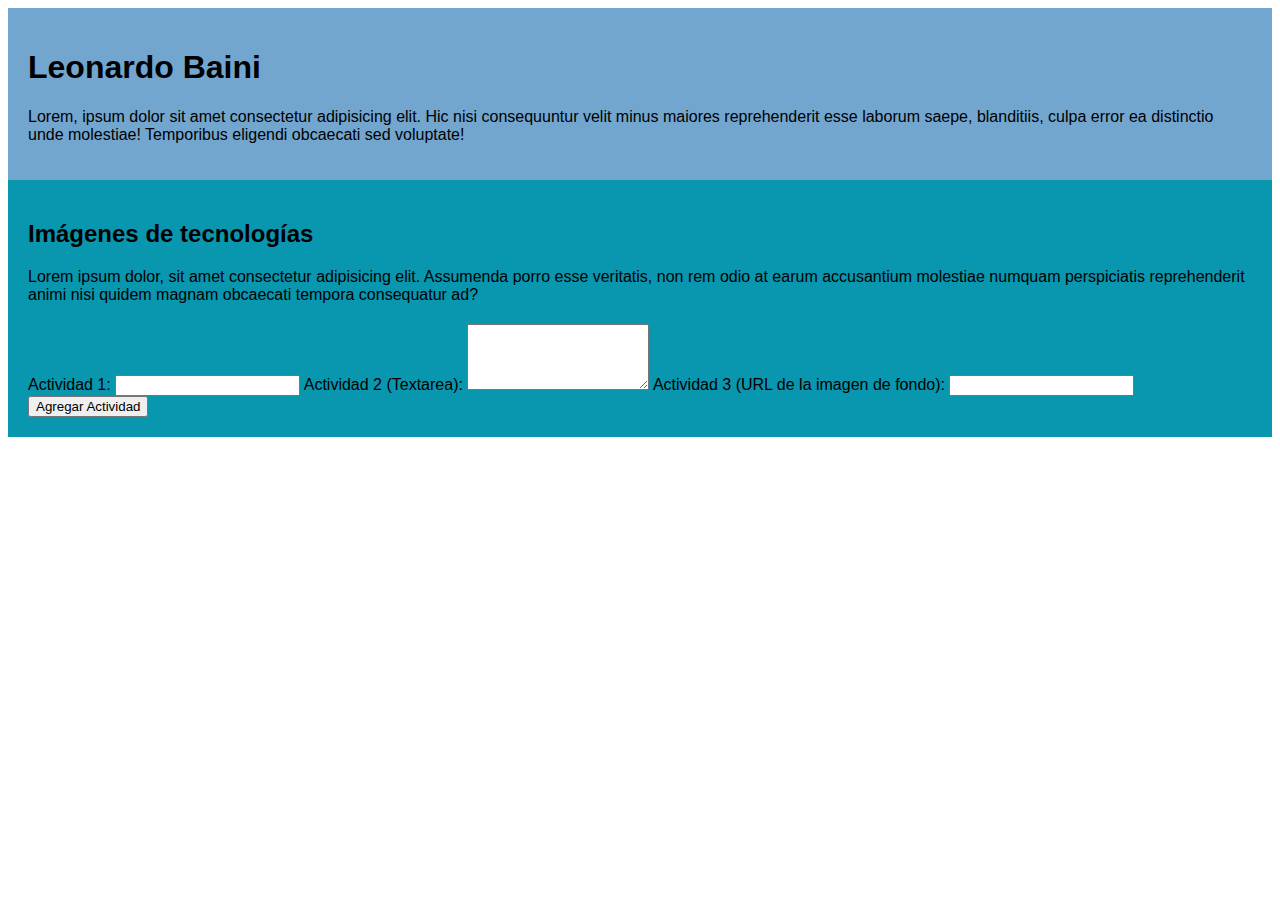
==== index.html @ a9fb16d0 "Homework lecture 2 M1" ====
<!DOCTYPE html>
<html lang="es">
<head>
    <meta charset="UTF-8">
    <meta name="viewport" content="width=device-width, initial-scale=1.0">
    <title>Tu Página</title>
    <link rel="stylesheet" href="styles/styles.css">
    <script src="scripts/index.js"></script>
    
</head>
<body>

    <div class="contenedor-superior">
        <h1>Leonardo Baini</h1>
        <p>Lorem, ipsum dolor sit amet consectetur adipisicing elit. Hic nisi consequuntur velit minus maiores reprehenderit esse laborum saepe, blanditiis, culpa error ea distinctio unde molestiae! Temporibus eligendi obcaecati sed voluptate!</p>
    </div>

    <div class="contenedor-inferior">
        <h2>Imágenes de tecnologías</h2>
        <p>Lorem ipsum dolor, sit amet consectetur adipisicing elit. Assumenda porro esse veritatis, non rem odio at earum accusantium molestiae numquam perspiciatis reprehenderit animi nisi quidem magnam obcaecati tempora consequatur ad?</p>

        <form action="#" method="post" id="actividadForm">
            <label for="actividad1">Actividad 1:</label>
            <input type="text" id="actividad1" name="actividad1" required>

            <label for="actividad2">Actividad 2 (Textarea):</label>
            <textarea id="actividad2" name="actividad2" rows="4" required></textarea>

            <label for="actividad3">Actividad 3 (URL de la imagen de fondo):</label>
            <input type="text" id="actividad3" name="actividad3" required>

            <input type="button" value="Agregar Actividad" onclick="agregarActividad()">
        </form>

        <div id="contenedoresActividades">
            <!-- Contenedores de actividades se agregarán aquí -->
        </div>
    </div>

  

</body>
</html>
---- styles/styles.css ----
body {
    font-family: Arial, sans-serif;
}

.contenedor-superior {
    background-color: #72a6cf;
    padding: 20px;
}

.contenedor-inferior {
    background-color: #0996af;
    padding: 20px;
}

.imagenes-contenedor {
    display: flex;
    justify-content: space-between;
    margin-top: 20px;
}

.imagenes-contenedor img {
    max-width: 100px;
    height: auto;
}

form {
    margin-top: 20px;
}

.actividad-contenedor {
    /*margin-top: 10px;
    padding: 10px;
    border: 1px solid #18d350;
    display: flex;    
    width: auto;
    object-fit: fill;*/
    width: 200px;
    height: 200px;
    background-repeat: no-repeat;
}
/*
.actividad-contenedor p {
    margin: 5px 0;
}
*/
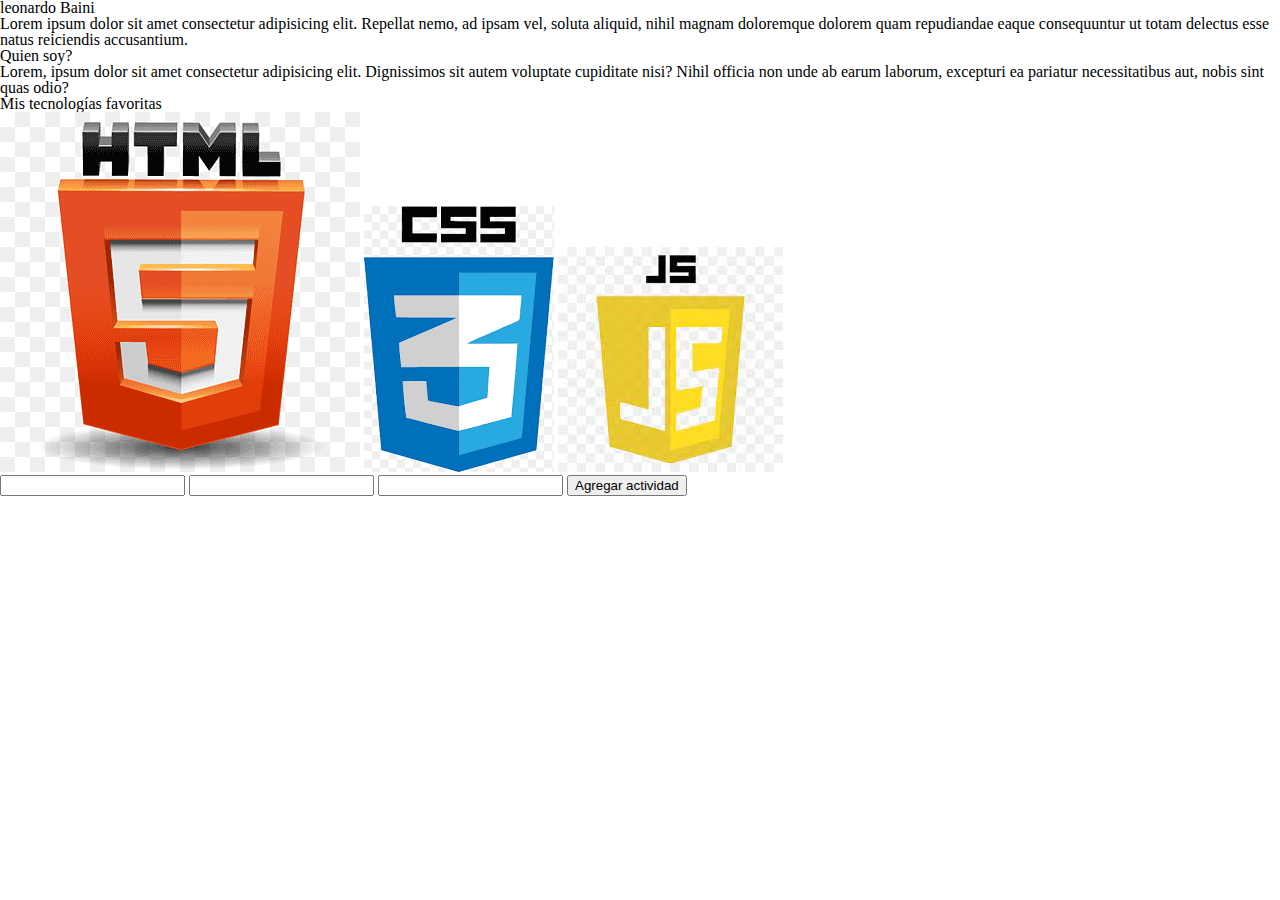
==== commit cd45f525: "Aprendiendo que git add se debe hacer en el directorio mas alto" ====
--- a/index.html
+++ b/index.html
@@ -4,40 +4,46 @@
     <meta charset="UTF-8">
     <meta name="viewport" content="width=device-width, initial-scale=1.0">
     <title>Tu Página</title>
+    <link rel="stylesheet" href="styles/reset.css">
     <link rel="stylesheet" href="styles/styles.css">
-    <script src="scripts/index.js"></script>
+   
     
 </head>
 <body>
 
-    <div class="contenedor-superior">
-        <h1>Leonardo Baini</h1>
-        <p>Lorem, ipsum dolor sit amet consectetur adipisicing elit. Hic nisi consequuntur velit minus maiores reprehenderit esse laborum saepe, blanditiis, culpa error ea distinctio unde molestiae! Temporibus eligendi obcaecati sed voluptate!</p>
+   <div id = "miNombre">
+    <h1>leonardo Baini</h1>
+      <p>Lorem ipsum dolor sit amet consectetur adipisicing elit. Repellat nemo, ad ipsam vel, soluta aliquid,
+      nihil magnam doloremque dolorem quam repudiandae eaque consequuntur ut totam delectus esse natus reiciendis
+      accusantium.
+      </p>
+   </div>
+   <div id = "quienSoy">
+    <h2>Quien soy?</h2>
+        <p>Lorem, ipsum dolor sit amet consectetur adipisicing elit. Dignissimos sit autem voluptate cupiditate nisi? 
+        Nihil officia non unde ab earum laborum, excepturi ea pariatur necessitatibus aut, 
+        nobis sint quas odio?
+        </p>
     </div>
+   <div id = "misTecnologiasFavoritas">
+    <H2>Mis tecnologías favoritas</H2>
+    <div id = "imagenesTecnologiasFavoritas">
+        <img src="./spec/imgs/html.png" alt="HTML">
+        <img src="./spec/imgs/css.png" alt="CSS">
+        <img src="./spec/imgs/js.png" alt="JAVASCRIPT">
+    </div>
+   </div>
+   <div id = "misActividadesFavoritas ">
+    <input type="text">
+    <input type="text">
+    <input type="url">
+    <input type="submit" value="Agregar actividad" id = "botonSubmit">
+   </div>
+   <div id = "contenedorActividadesFavoritas">
 
-    <div class="contenedor-inferior">
-        <h2>Imágenes de tecnologías</h2>
-        <p>Lorem ipsum dolor, sit amet consectetur adipisicing elit. Assumenda porro esse veritatis, non rem odio at earum accusantium molestiae numquam perspiciatis reprehenderit animi nisi quidem magnam obcaecati tempora consequatur ad?</p>
-
-        <form action="#" method="post" id="actividadForm">
-            <label for="actividad1">Actividad 1:</label>
-            <input type="text" id="actividad1" name="actividad1" required>
-
-            <label for="actividad2">Actividad 2 (Textarea):</label>
-            <textarea id="actividad2" name="actividad2" rows="4" required></textarea>
-
-            <label for="actividad3">Actividad 3 (URL de la imagen de fondo):</label>
-            <input type="text" id="actividad3" name="actividad3" required>
-
-            <input type="button" value="Agregar Actividad" onclick="agregarActividad()">
-        </form>
-
-        <div id="contenedoresActividades">
-            <!-- Contenedores de actividades se agregarán aquí -->
-        </div>
-    </div>
-
+   </div>
   
 
 </body>
+<script src="scripts/index.js"></script>
 </html>
--- a/styles/styles.css
+++ b/styles/styles.css
@@ -1,46 +1,11 @@
+.actividad{
+    height: 200px;
+    width: 200px;
+    border-color: black;
+    border: 200px ;
+    margin: auto;
+    background-size: cover;
+    background-repeat: no-repeat;
 
-body {
-    font-family: Arial, sans-serif;
-}
 
-.contenedor-superior {
-    background-color: #72a6cf;
-    padding: 20px;
-}
-
-.contenedor-inferior {
-    background-color: #0996af;
-    padding: 20px;
-}
-
-.imagenes-contenedor {
-    display: flex;
-    justify-content: space-between;
-    margin-top: 20px;
-}
-
-.imagenes-contenedor img {
-    max-width: 100px;
-    height: auto;
-}
-
-form {
-    margin-top: 20px;
-}
-
-.actividad-contenedor {
-    /*margin-top: 10px;
-    padding: 10px;
-    border: 1px solid #18d350;
-    display: flex;    
-    width: auto;
-    object-fit: fill;*/
-    width: 200px;
-    height: 200px;
-    background-repeat: no-repeat;
-}
-/*
-.actividad-contenedor p {
-    margin: 5px 0;
-}
-*/+}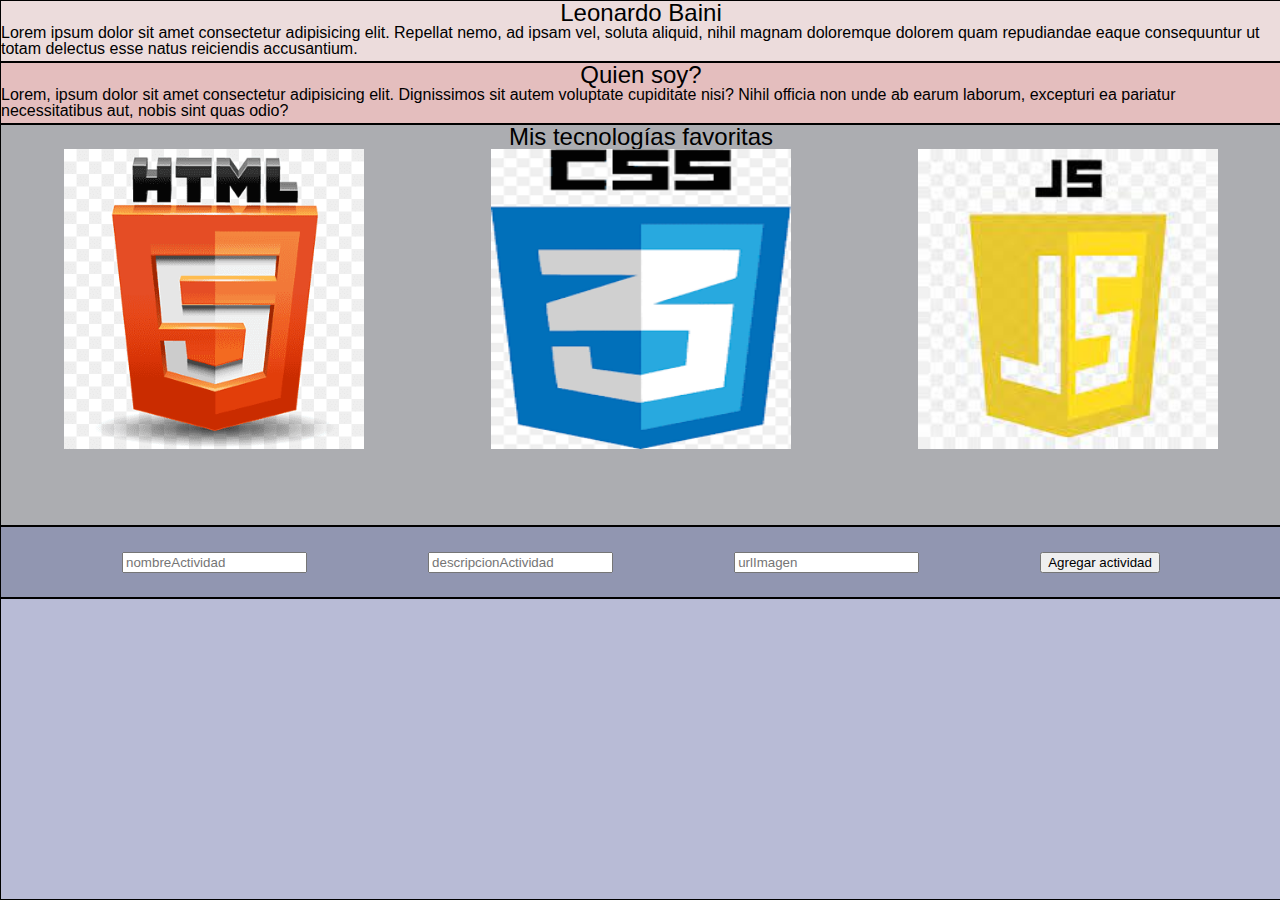
==== commit 0241fda5: "Diseño funcional" ====
--- a/index.html
+++ b/index.html
@@ -12,31 +12,31 @@
 <body>
 
    <div id = "miNombre">
-    <h1>leonardo Baini</h1>
+    <h1>Leonardo Baini</h1>
       <p>Lorem ipsum dolor sit amet consectetur adipisicing elit. Repellat nemo, ad ipsam vel, soluta aliquid,
       nihil magnam doloremque dolorem quam repudiandae eaque consequuntur ut totam delectus esse natus reiciendis
       accusantium.
       </p>
    </div>
    <div id = "quienSoy">
-    <h2>Quien soy?</h2>
+    <h1>Quien soy?</h1>
         <p>Lorem, ipsum dolor sit amet consectetur adipisicing elit. Dignissimos sit autem voluptate cupiditate nisi? 
         Nihil officia non unde ab earum laborum, excepturi ea pariatur necessitatibus aut, 
         nobis sint quas odio?
         </p>
     </div>
    <div id = "misTecnologiasFavoritas">
-    <H2>Mis tecnologías favoritas</H2>
+    <H1>Mis tecnologías favoritas</H1>
     <div id = "imagenesTecnologiasFavoritas">
-        <img src="./spec/imgs/html.png" alt="HTML">
-        <img src="./spec/imgs/css.png" alt="CSS">
-        <img src="./spec/imgs/js.png" alt="JAVASCRIPT">
+        <img src="./spec/imgs/html.png" alt="HTML" class="imgTech">
+        <img src="./spec/imgs/css.png" alt="CSS" class="imgTech">
+        <img src="./spec/imgs/js.png" alt="JAVASCRIPT" class="imgTech">
     </div>
    </div>
-   <div id = "misActividadesFavoritas ">
-    <input type="text">
-    <input type="text">
-    <input type="url">
+   <div id = "misActividadesFavoritas">
+    <input type="text" name = "nombreActividad" id = "nombreActividad" placeholder="nombreActividad">
+    <input type="text" name = "descripcionActividad" id = "descripcionActividad" placeholder="descripcionActividad">
+    <input type="url"  name = "urlImagen" id = "urlImagen" placeholder="urlImagen">
     <input type="submit" value="Agregar actividad" id = "botonSubmit">
    </div>
    <div id = "contenedorActividadesFavoritas">
--- a/styles/styles.css
+++ b/styles/styles.css
@@ -8,4 +8,81 @@
     background-repeat: no-repeat;
 
 
-}+}
+
+.envuelveActividad{
+    height: 250px;
+    width: 250px;
+}
+h1{
+    display: flex;
+    justify-content: center;
+    font-family: Arial, Helvetica, sans-serif;
+    font-size: x-large;
+}
+p{
+    font-family: Verdana, Geneva, Tahoma, sans-serif;
+}
+
+#miNombre{
+    height: 60px;
+    width: 100%;
+    background-color: rgb(236, 220, 220);
+    border: 1px;
+    border-style: solid;
+    border-color: black;
+}
+#quienSoy{
+    height: 60px;
+    width: 100%;
+    background-color: rgb(228, 190, 190);
+    border: 1px;
+    border-style: solid;
+    border-color: black;
+}
+#misTecnologiasFavoritas{
+    height: 400px;
+    width: 100%;
+    background-color: rgb(172, 173, 177);
+    border: 1px;
+    border-style: solid;
+    border-color: black;
+
+}
+#imagenesTecnologiasFavoritas{
+    height: 100%;
+    width: 100%;
+    display: flex;
+    justify-content: space-around;
+}
+
+.imgTech{
+    height: 300px;
+    width: 300px;
+
+}
+#misActividadesFavoritas{
+    height: 70px;
+    width: 100%;
+    background-color: rgb(145, 150, 177);
+    border: 1px;
+    border-style: solid;
+    border-color: black;
+    display: flex;
+    align-items: center;
+    justify-content: space-evenly;
+}
+#contenedorActividadesFavoritas{
+    height: 300px;
+    width: 100%;
+    background-color: rgb(184, 187, 214);
+    border: 1px;
+    border-style: solid;
+    border-color: black;
+    display: flex;
+    align-items: center;
+    justify-content: space-evenly;
+}
+
+
+
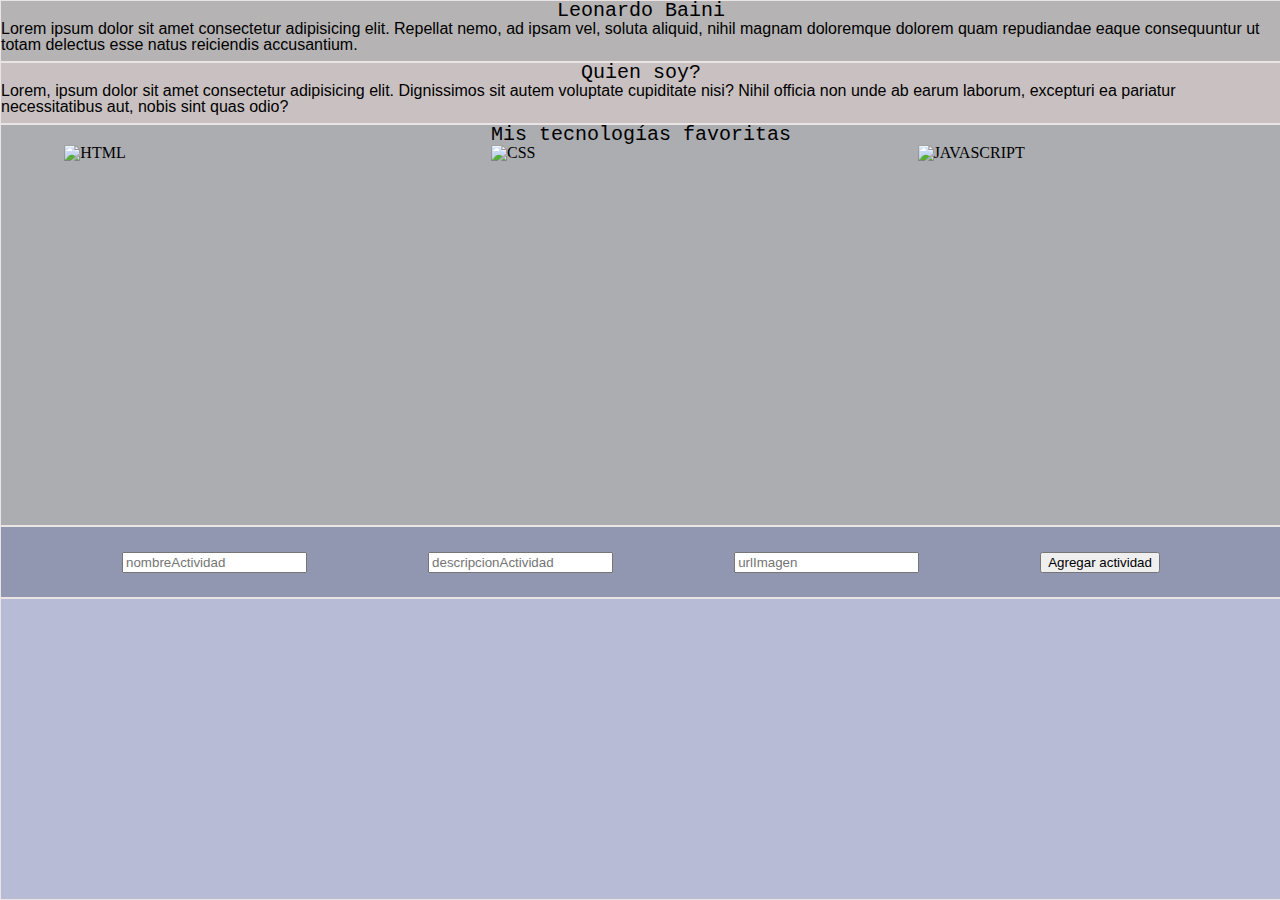
==== commit 56951277: "mejoras en estilos" ====
--- a/index.html
+++ b/index.html
@@ -3,9 +3,10 @@
 <head>
     <meta charset="UTF-8">
     <meta name="viewport" content="width=device-width, initial-scale=1.0">
-    <title>Tu Página</title>
+    <title>My web page</title>
     <link rel="stylesheet" href="styles/reset.css">
     <link rel="stylesheet" href="styles/styles.css">
+    <link rel="icon" type="image/jpg" href="https://seeklogo.com/images/H/html5-logo-EF92D240D7-seeklogo.com.png"/>
    
     
 </head>
@@ -28,9 +29,9 @@
    <div id = "misTecnologiasFavoritas">
     <H1>Mis tecnologías favoritas</H1>
     <div id = "imagenesTecnologiasFavoritas">
-        <img src="./spec/imgs/html.png" alt="HTML" class="imgTech">
-        <img src="./spec/imgs/css.png" alt="CSS" class="imgTech">
-        <img src="./spec/imgs/js.png" alt="JAVASCRIPT" class="imgTech">
+        <img src="https://seeklogo.com/images/H/html5-logo-EF92D240D7-seeklogo.com.png" alt="HTML" class="imgTech">
+        <img src="https://seeklogo.com/images/C/css-3-logo-023C1A7171-seeklogo.com.png" alt="CSS" class="imgTech">
+        <img src="https://seeklogo.com/images/J/javascript-logo-E967E87D74-seeklogo.com.png" alt="JAVASCRIPT" class="imgTech">
     </div>
    </div>
    <div id = "misActividadesFavoritas">
--- a/styles/styles.css
+++ b/styles/styles.css
@@ -17,9 +17,10 @@
 h1{
     display: flex;
     justify-content: center;
-    font-family: Arial, Helvetica, sans-serif;
+    font-family: monospace;
     font-size: x-large;
 }
+
 p{
     font-family: Verdana, Geneva, Tahoma, sans-serif;
 }
@@ -27,18 +28,18 @@
 #miNombre{
     height: 60px;
     width: 100%;
-    background-color: rgb(236, 220, 220);
+    background-color: hwb(0 70% 29%);
     border: 1px;
     border-style: solid;
-    border-color: black;
+    border-color: rgb(235, 228, 228);
 }
 #quienSoy{
     height: 60px;
     width: 100%;
-    background-color: rgb(228, 190, 190);
+    background-color: rgb(201, 193, 193);
     border: 1px;
     border-style: solid;
-    border-color: black;
+    border-color: rgb(235, 228, 228);
 }
 #misTecnologiasFavoritas{
     height: 400px;
@@ -46,7 +47,7 @@
     background-color: rgb(172, 173, 177);
     border: 1px;
     border-style: solid;
-    border-color: black;
+    border-color: rgb(235, 228, 228);
 
 }
 #imagenesTecnologiasFavoritas{
@@ -67,7 +68,7 @@
     background-color: rgb(145, 150, 177);
     border: 1px;
     border-style: solid;
-    border-color: black;
+    border-color: rgb(235, 228, 228);
     display: flex;
     align-items: center;
     justify-content: space-evenly;
@@ -78,10 +79,11 @@
     background-color: rgb(184, 187, 214);
     border: 1px;
     border-style: solid;
-    border-color: black;
+    border-color: rgb(235, 228, 228);
     display: flex;
     align-items: center;
     justify-content: space-evenly;
+    overflow-x: scroll;
 }
 
 
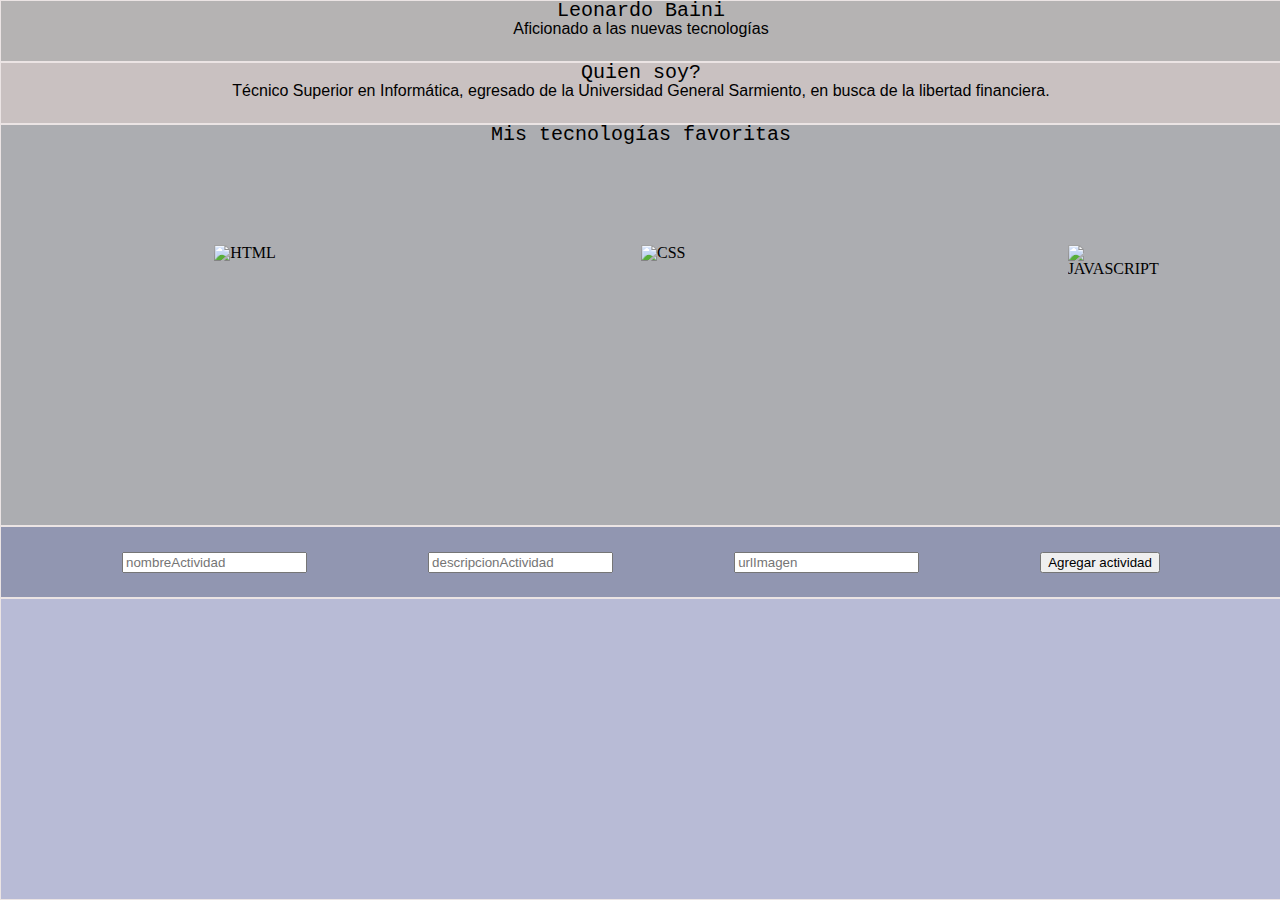
==== commit 32ef28f9: "emprolijandoo el texto" ====
--- a/index.html
+++ b/index.html
@@ -14,16 +14,11 @@
 
    <div id = "miNombre">
     <h1>Leonardo Baini</h1>
-      <p>Lorem ipsum dolor sit amet consectetur adipisicing elit. Repellat nemo, ad ipsam vel, soluta aliquid,
-      nihil magnam doloremque dolorem quam repudiandae eaque consequuntur ut totam delectus esse natus reiciendis
-      accusantium.
-      </p>
+      <p>Aficionado a las nuevas tecnologías</p>
    </div>
    <div id = "quienSoy">
     <h1>Quien soy?</h1>
-        <p>Lorem, ipsum dolor sit amet consectetur adipisicing elit. Dignissimos sit autem voluptate cupiditate nisi? 
-        Nihil officia non unde ab earum laborum, excepturi ea pariatur necessitatibus aut, 
-        nobis sint quas odio?
+        <p>Técnico Superior en Informática, egresado de la Universidad General Sarmiento, en busca de la libertad financiera. 
         </p>
     </div>
    <div id = "misTecnologiasFavoritas">
@@ -44,7 +39,8 @@
 
    </div>
   
+   <script src="scripts/index.js"></script>
+ 
+</body>
 
-</body>
-<script src="scripts/index.js"></script>
 </html>
--- a/styles/styles.css
+++ b/styles/styles.css
@@ -20,8 +20,14 @@
     font-family: monospace;
     font-size: x-large;
 }
+h3{
+    display: flex;
+    justify-content: center;
+}
 
 p{
+    display: flex;
+    justify-content: center;
     font-family: Verdana, Geneva, Tahoma, sans-serif;
 }
 
@@ -55,13 +61,21 @@
     width: 100%;
     display: flex;
     justify-content: space-around;
+    padding: 50px;
 }
 
 .imgTech{
-    height: 300px;
-    width: 300px;
+    height : 100px;
+    width : 100px;
+    padding :  50px;
+}
+.img{
+   /* padding:auto;*/
+    border:4px;
+    border-style:solid;
+    border-color:black;
+}
 
-}
 #misActividadesFavoritas{
     height: 70px;
     width: 100%;
@@ -88,3 +102,5 @@
 
 
 
+
+
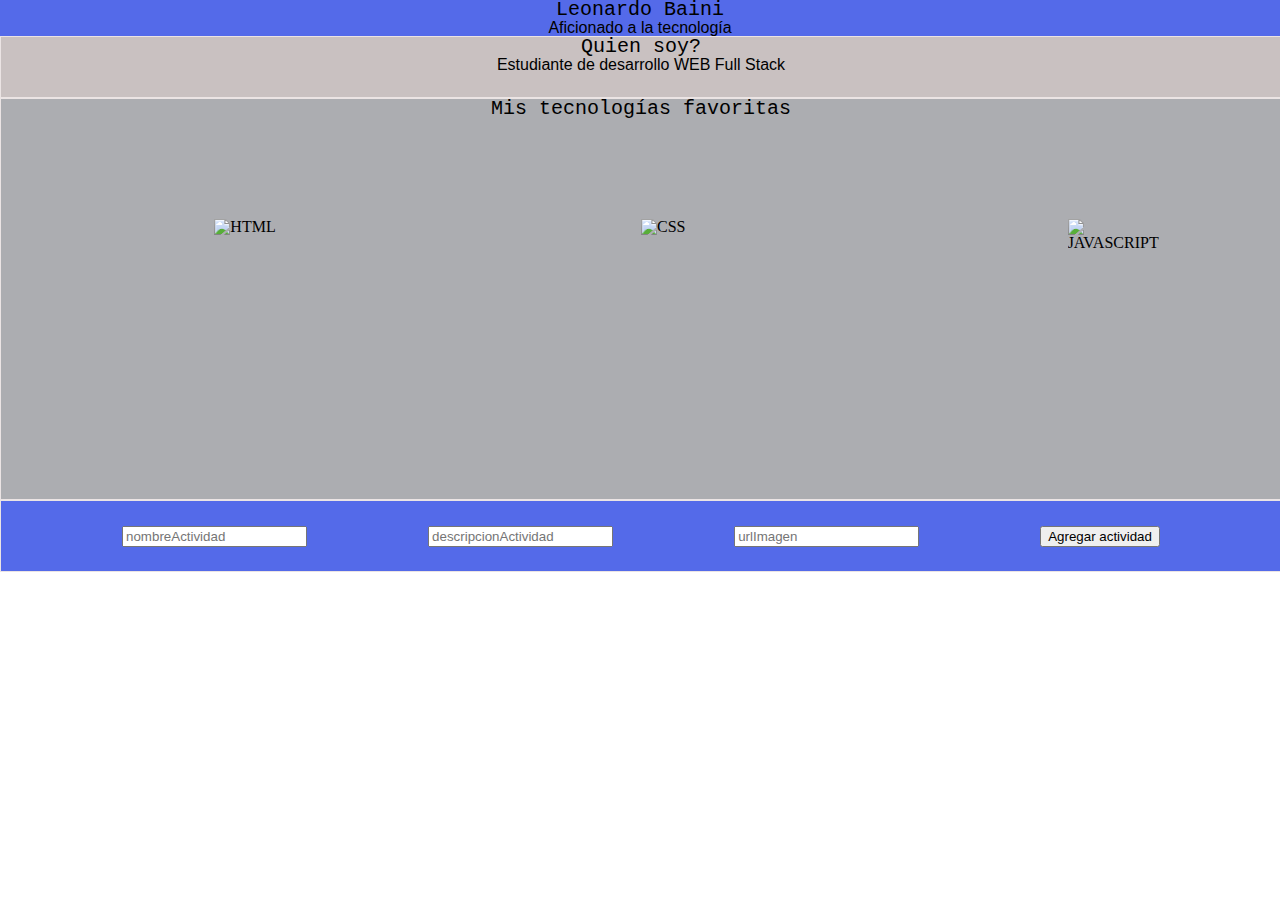
==== commit d049d357: "modificando estilo con JS para que desaparezca contenedor si vacío" ====
--- a/index.html
+++ b/index.html
@@ -12,14 +12,13 @@
 </head>
 <body>
 
-   <div id = "miNombre">
+   <div id = "miNombre" class="backComun">
     <h1>Leonardo Baini</h1>
-      <p>Aficionado a las nuevas tecnologías</p>
+      <p>Aficionado a la tecnología</p>
    </div>
    <div id = "quienSoy">
     <h1>Quien soy?</h1>
-        <p>Técnico Superior en Informática, egresado de la Universidad General Sarmiento, en busca de la libertad financiera. 
-        </p>
+        <p>Estudiante de desarrollo WEB Full Stack</p>
     </div>
    <div id = "misTecnologiasFavoritas">
     <H1>Mis tecnologías favoritas</H1>
@@ -29,7 +28,7 @@
         <img src="https://seeklogo.com/images/J/javascript-logo-E967E87D74-seeklogo.com.png" alt="JAVASCRIPT" class="imgTech">
     </div>
    </div>
-   <div id = "misActividadesFavoritas">
+   <div id = "misActividadesFavoritas" class="backComun">
     <input type="text" name = "nombreActividad" id = "nombreActividad" placeholder="nombreActividad">
     <input type="text" name = "descripcionActividad" id = "descripcionActividad" placeholder="descripcionActividad">
     <input type="url"  name = "urlImagen" id = "urlImagen" placeholder="urlImagen">
@@ -40,6 +39,16 @@
    </div>
   
    <script src="scripts/index.js"></script>
+   <script>
+
+    const botonAgregarActividad = document.getElementById("botonSubmit");     
+    botonAgregarActividad.addEventListener("click",eventHandler);
+    
+    ocultarSiVacio();
+   
+
+
+   </script>
  
 </body>
 
--- a/styles/styles.css
+++ b/styles/styles.css
@@ -31,7 +31,7 @@
     font-family: Verdana, Geneva, Tahoma, sans-serif;
 }
 
-#miNombre{
+#miNombre .backComun{
     height: 60px;
     width: 100%;
     background-color: hwb(0 70% 29%);
@@ -75,11 +75,13 @@
     border-style:solid;
     border-color:black;
 }
-
+.backComun{
+    background-color: rgb(84, 106, 233);
+}
 #misActividadesFavoritas{
     height: 70px;
     width: 100%;
-    background-color: rgb(145, 150, 177);
+    /*background-color: rgb(115, 130, 212);*/
     border: 1px;
     border-style: solid;
     border-color: rgb(235, 228, 228);
@@ -98,6 +100,8 @@
     align-items: center;
     justify-content: space-evenly;
     overflow-x: scroll;
+   
+    
 }
 
 
